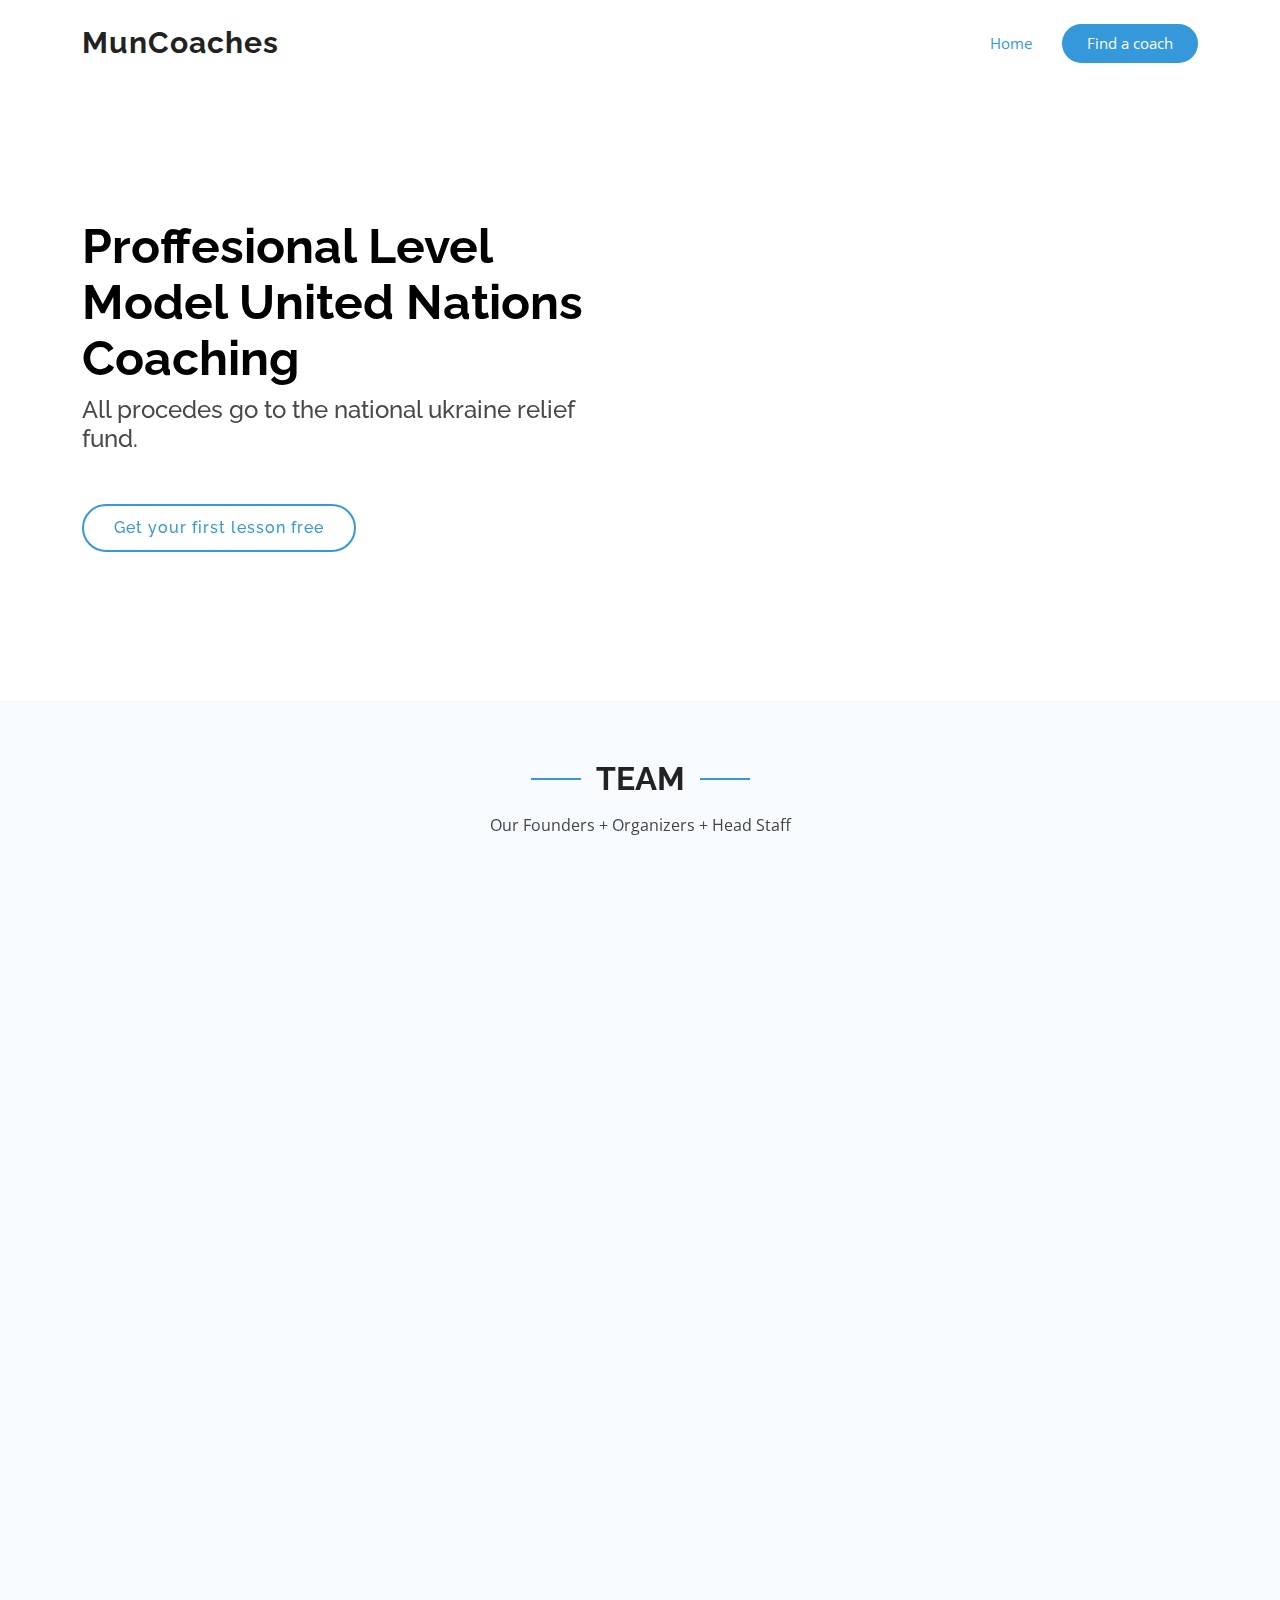
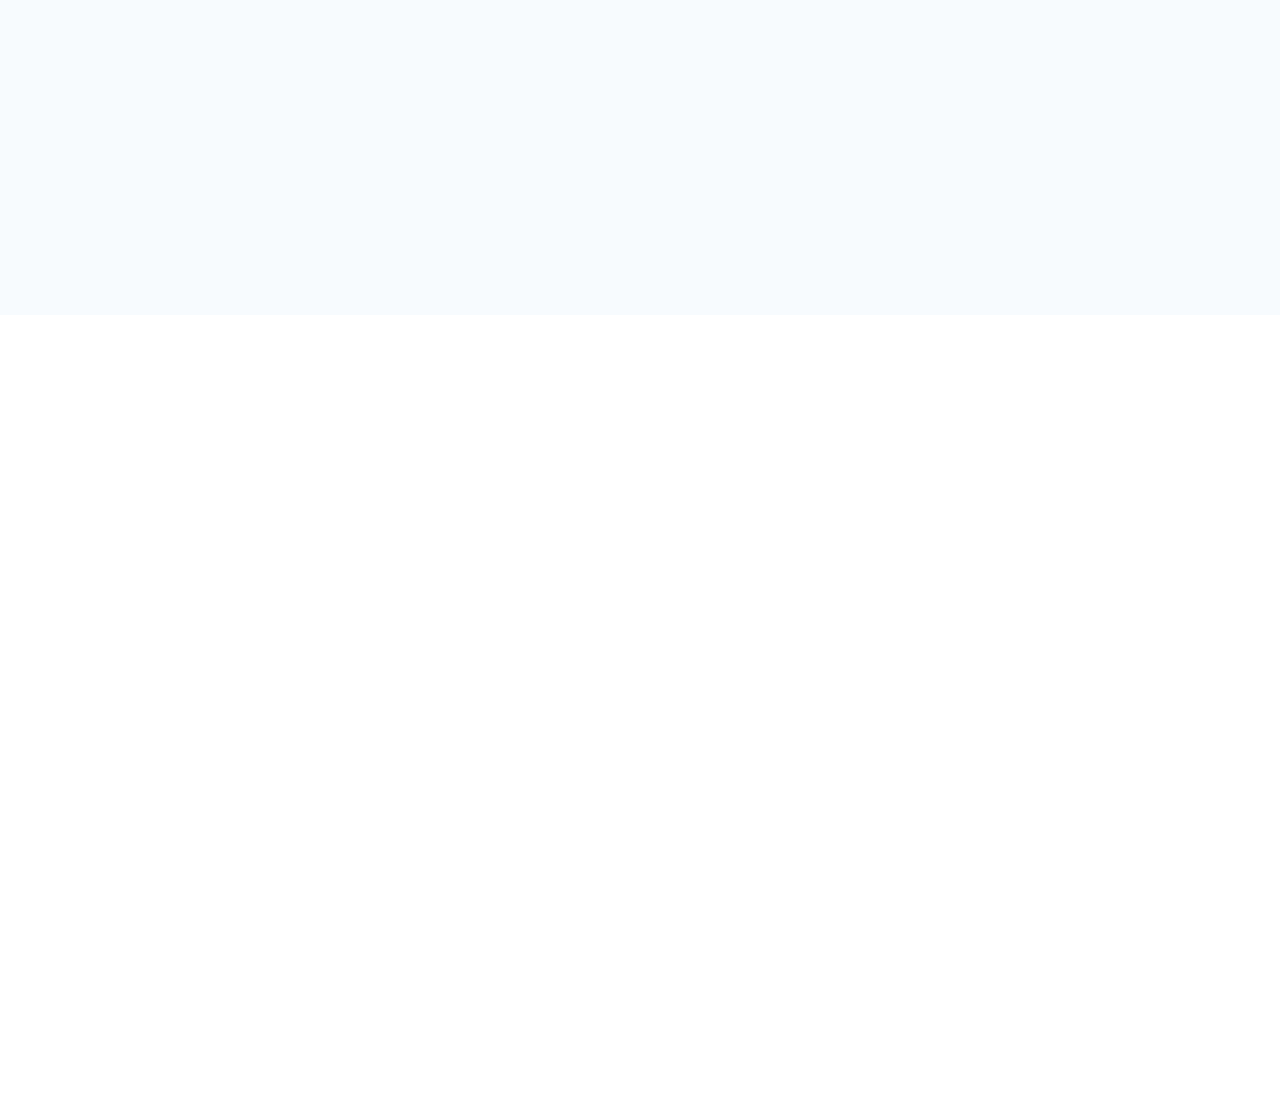
==== index.html @ b5eccc02 "A MUN Coaching site" ====
<!DOCTYPE html>
<html lang="en">

<head>
  <meta charset="utf-8">
  <meta content="width=device-width, initial-scale=1.0" name="viewport">

  <title>MunCoaches</title>
  <meta content="" name="description">
  <meta content="" name="keywords">

  <!-- Favicons -->
  <link href="https://cdn.pixabay.com/photo/2014/04/02/10/23/united-nations-303670_1280.png" rel="icon">
  <link href="https://cdn.pixabay.com/photo/2014/04/02/10/23/united-nations-303670_1280.png" rel="apple-touch-icon">

  <!-- Google Fonts -->
  <link href="https://fonts.googleapis.com/css?family=Open+Sans:300,300i,400,400i,600,600i,700,700i|Raleway:300,300i,400,400i,500,500i,600,600i,700,700i|Poppins:300,300i,400,400i,500,500i,600,600i,700,700i" rel="stylesheet">

  <!-- Vendor CSS Files -->
  <link href="assets/vendor/aos/aos.css" rel="stylesheet">
  <link href="assets/vendor/bootstrap/css/bootstrap.min.css" rel="stylesheet">
  <link href="assets/vendor/bootstrap-icons/bootstrap-icons.css" rel="stylesheet">
  <link href="assets/vendor/boxicons/css/boxicons.min.css" rel="stylesheet">
  <link href="assets/vendor/glightbox/css/glightbox.min.css" rel="stylesheet">
  <link href="assets/vendor/remixicon/remixicon.css" rel="stylesheet">
  <link href="assets/vendor/swiper/swiper-bundle.min.css" rel="stylesheet">

  <!-- Template Main CSS File -->
  <link href="assets/css/style.css" rel="stylesheet">

  <!-- =======================================================
  * Template Name: Vesperr - v4.7.0
  * Template URL: https://bootstrapmade.com/vesperr-free-bootstrap-template/
  * Author: BootstrapMade.com
  * License: https://bootstrapmade.com/license/
  ======================================================== -->
</head>

<body>

  <!-- ======= Header ======= -->
  <header id="header" class="fixed-top d-flex align-items-center">
    <div class="container d-flex align-items-center justify-content-between">

      <div class="logo">
        <h1><a href="index.html">MunCoaches</a></h1>
        <!-- Uncomment below if you prefer to use an image logo -->
        <!-- <a href="index.html"><img src="assets/img/logo.png" alt="" class="img-fluid"></a>-->
      </div>

      <nav id="navbar" class="navbar">
        <ul>
          <li><a class="nav-link scrollto active" href="index.html">Home</a></li>
          <li><a class="getstarted scrollto" href="coaches.html">Find a coach</a></li>
        </ul>
        <i class="bi bi-list mobile-nav-toggle"></i>
      </nav><!-- .navbar -->

    </div>
  </header><!-- End Header -->

  <!-- ======= Hero Section ======= -->
  <section id="hero" class="d-flex align-items-center">

    <div class="container">
      <div class="row">
        <div class="col-lg-6 pt-5 pt-lg-0 order-2 order-lg-1 d-flex flex-column justify-content-center">
          <h1 data-aos="fade-up">Proffesional Level Model United Nations Coaching</h1>
          <h2 data-aos="fade-up" data-aos-delay="400">All procedes go to the national ukraine relief fund.</h2>
          <div data-aos="fade-up" data-aos-delay="800">
            <a href="coaches.html" class="btn-get-started scrollto">Get your first lesson free</a>
          </div>
        </div>
        <div class="col-lg-6 order-1 order-lg-2 hero-img" data-aos="fade-left" data-aos-delay="200">
          <img src="https://cdn.pixabay.com/photo/2014/04/02/10/23/united-nations-303670_1280.png" class="img-fluid animated" alt="" width="420px" hieght="420px">
        </div>
      </div>
    </div>

  </section><!-- End Hero -->

  <main id="main">


  

    
    <!-- ======= Team Section ======= -->
    <section id="team" class="team section-bg">
      <div class="container">

        <div class="section-title" data-aos="fade-up">
          <h2>Team</h2>
          <p>Our Founders + Organizers + Head Staff</p>
        </div>

        <div class="row">

          <div class="col-lg-3 col-md-6 d-flex align-items-stretch">
            <div class="member" data-aos="fade-up" data-aos-delay="100">
              <div class="member-img">
                <img src="assets/img/team/team-1.jpg" class="img-fluid" alt="">
                <div class="social">
                  <a href="https://www.instagram.com/ethansmus/" target="_blank" rel="noopener noreferrer" class="btn-learn-more"><i class="bi bi-instagram"></i></a>
                  <a href=""><i class="bi bi-linkedin"></i></a>
                </div>
              </div>
              <div class="member-info">
                <h4>Ethan Curtis</h4>
                <span>Founder, Business Leader, Premium Coach</span>
              </div>
            </div>
          </div>

          <div class="col-lg-3 col-md-6 d-flex align-items-stretch">
            <div class="member" data-aos="fade-up" data-aos-delay="200">
              <div class="member-img">
                <img src="assets/img/team/team-2.jpg" class="img-fluid" alt="">
                <div class="social">
                  <a href="https://www.instagram.com/ethansmus/" target="_blank" rel="noopener noreferrer" class="btn-learn-more"><i class="bi bi-instagram"></i></a>
                  <a href=""><i class="bi bi-linkedin"></i></a>
                </div>
              </div>
              <div class="member-info">
                <h4>Sarah Jhonson</h4>
                <span>Product Manager</span>
              </div>
            </div>
          </div>

          <div class="col-lg-3 col-md-6 d-flex align-items-stretch">
            <div class="member" data-aos="fade-up" data-aos-delay="300">
              <div class="member-img">
                <img src="assets/img/team/team-3.jpg" class="img-fluid" alt="">
                <div class="social">
                  <a href="https://www.instagram.com/ethansmus/" target="_blank" rel="noopener noreferrer" class="btn-learn-more"><i class="bi bi-instagram"></i></a>
                  <a href=""><i class="bi bi-linkedin"></i></a>
                </div>
              </div>
              <div class="member-info">
                <h4>William Anderson</h4>
                <span>CTO</span>
              </div>
            </div>
          </div>

          <div class="col-lg-3 col-md-6 d-flex align-items-stretch">
            <div class="member" data-aos="fade-up" data-aos-delay="400">
              <div class="member-img">
                <img src="assets/img/team/team-4.jpg" class="img-fluid" alt="">
                <div class="social">
                  <a href="https://www.instagram.com/ethansmus/" target="_blank" rel="noopener noreferrer" class="btn-learn-more"><i class="bi bi-instagram"></i></a>
                  <a href=""><i class="bi bi-linkedin"></i></a>
                </div>
              </div>
              <div class="member-info">
                <h4>Amanda Jepson</h4>
                <span>Accountant</span>
              </div>
            </div>
          </div>

        </div>

      </div>
    </section><!-- End Team Section -->

    <!-- ======= Testimonials Section ======= -->
    <section id="testimonials" class="testimonials section-bg">
      <div class="container">

        <div class="section-title" data-aos="fade-up">
          <h2>Feedback</h2>
          <p>Feeback from past students</p>
        </div>

        <div class="testimonials-slider swiper" data-aos="fade-up" data-aos-delay="100">
          <div class="swiper-wrapper">

            <div class="swiper-slide">
              <div class="testimonial-wrap">
                <div class="testimonial-item">
                  <img src="https://cdn-icons-png.flaticon.com/512/149/149071.png" class="testimonial-img" alt="">
                  <h3>Andres Martin</h3>
                  <h4>Highschool Student</h4>
                  <p>
                    <i class="bx bxs-quote-alt-left quote-icon-left"></i>
                    This MUN training curriculm is super cool. I am now confident when debating and have had a wonderful experience, learned tons, and won many awards as a result. 
                    <i class="bx bxs-quote-alt-right quote-icon-right"></i>
                  </p>
                </div>
              </div>
            </div><!-- End testimonial item -->

            <div class="swiper-slide">
              <div class="testimonial-wrap">
                <div class="testimonial-item">
                  <img src="https://cdn-icons-png.flaticon.com/512/149/149071.png" class="testimonial-img" alt="">
                  <h3>Emily Brown</h3>
                  <h4>Middle School Student</h4>
                  <p>
                    <i class="bx bxs-quote-alt-left quote-icon-left"></i>
                    I first was quite speculative but applied for my first lesson because it was free. After taking multiple more I have greatly improved.
                    <i class="bx bxs-quote-alt-right quote-icon-right"></i>
                  </p>
                </div>
              </div>
            </div><!-- End testimonial item -->

            <div class="swiper-slide">
              <div class="testimonial-wrap">
                <div class="testimonial-item">
                  <img src="https://cdn-icons-png.flaticon.com/512/149/149071.png" class="testimonial-img" alt="">
                  <h3>Jena Karlis</h3>
                  <h4>Middle School Student</h4>
                  <p>
                    <i class="bx bxs-quote-alt-left quote-icon-left"></i>
                    This site has helped me so much!!! I am now ready for my next conference! 
                    <i class="bx bxs-quote-alt-right quote-icon-right"></i>
                  </p>
                </div>
              </div>
            </div><!-- End testimonial item -->

            <div class="swiper-slide">
              <div class="testimonial-wrap">
                <div class="testimonial-item">
                  <img src="https://cdn-icons-png.flaticon.com/512/149/149071.png" class="testimonial-img" alt="">
                  <h3>Matt Brandon</h3>
                  <h4>Highschool Student</h4>
                  <p>
                    <i class="bx bxs-quote-alt-left quote-icon-left"></i>
                    The coaches here are just amazing people. I learned, achieved, and, most importantly, had a great time! If you are at all speculative, I encourage you to give it a try, its free!
                    <i class="bx bxs-quote-alt-right quote-icon-right"></i>
                  </p>
                </div>
              </div>
            </div><!-- End testimonial item -->

            <div class="swiper-slide">
              <div class="testimonial-wrap">
                <div class="testimonial-item">
                  <img src="https://cdn-icons-png.flaticon.com/512/149/149071.png" class="testimonial-img" alt="">
                  <h3>Jamie Smith</h3>
                  <h4>Middle School Student</h4>
                  <p>
                    <i class="bx bxs-quote-alt-left quote-icon-left"></i>
                    Thanks for this, I had a great time and learned a ton all the while.
                    <i class="bx bxs-quote-alt-right quote-icon-right"></i>
                  </p>
                </div>
              </div>
            </div><!-- End testimonial item -->

          </div>
          <div class="swiper-pagination"></div>
        </div>

      </div>
    </section><!-- End Testimonials Section -->

   
    <!-- ======= About Us Section ======= -->
    <section id="about" class="about">
      <div class="container">

        <div class="section-title" data-aos="fade-up">
          <h2>About Us</h2>
        </div>

        <div class="row content">
          <div class="col-lg-6" data-aos="fade-up" data-aos-delay="150">
            <p>
              Our mission is to help students achieve there goals for MUN. We also have deep compassion for and interest in helping individuals who have suffered as a result of ongoing russian-ukraine crisis. Because of this, we have decided to put 100% of our procedes towards the UN Ukraine Humanitarian Fund.
            </p>
            <ul>
              <li><i class="ri-check-double-line"></i> 100% of proceeds go to MUN Humanitarian relief fund</li>
              <li><i class="ri-check-double-line"></i> Lessons are quite cheep relative to similar coaching sites</li>
              <li><i class="ri-check-double-line"></i> The first lesson is a free trial</li>
            </ul>
          </div>
          <div class="col-lg-6 pt-4 pt-lg-0" data-aos="fade-up" data-aos-delay="300">
            <p>
              We truly believe in this organization cause and highly encourage you to donate directly.
            </p>
            <a href="https://crisisrelief.un.org/t/ukraine" target="_blank" rel="noopener noreferrer" class="btn-learn-more">Donate Directly</a>
          </div>
        </div>

      </div>
    </section><!-- End About Us Section -->

    <!-- ======= Contact Section ======= -->
    <section id="contact" class="contact">
      <div class="container">

        <div class="section-title" data-aos="fade-up">
          <h2>Socials</h2>
        </div>
        <center>
          <div class="col-lg-9 col-md-12" data-aos="fade-up" data-aos-delay="100">
            <div class="contact-about">
              <p>If you are interested in recieving some MUN coaching, have a question about our business, or wish to support us, please don't hesitate to contact us directly through the social media links listed below</p>
              <br>
              <div class="social-links">
                <a href="#" class="twitter"><i class="bi bi-twitter"></i></a>
                <a href="#" class="facebook"><i class="bi bi-facebook"></i></a>
                <a href="#" class="instagram"><i class="bi bi-instagram"></i></a>
                <a href="#" class="linkedin"><i class="bi bi-linkedin"></i></a>
              </div>
            </div>
          </div>
          </center>


          

      </div>
    </section><!-- End Contact Section -->


  <a href="#" class="back-to-top d-flex align-items-center justify-content-center"><i class="bi bi-arrow-up-short"></i></a>

  <!-- Vendor JS Files -->
  <script src="assets/vendor/purecounter/purecounter.js"></script>
  <script src="assets/vendor/aos/aos.js"></script>
  <script src="assets/vendor/bootstrap/js/bootstrap.bundle.min.js"></script>
  <script src="assets/vendor/glightbox/js/glightbox.min.js"></script>
  <script src="assets/vendor/isotope-layout/isotope.pkgd.min.js"></script>
  <script src="assets/vendor/swiper/swiper-bundle.min.js"></script>
  <script src="assets/vendor/php-email-form/validate.js"></script>

  <!-- Template Main JS File -->
  <script src="assets/js/main.js"></script>

</body>

</html>
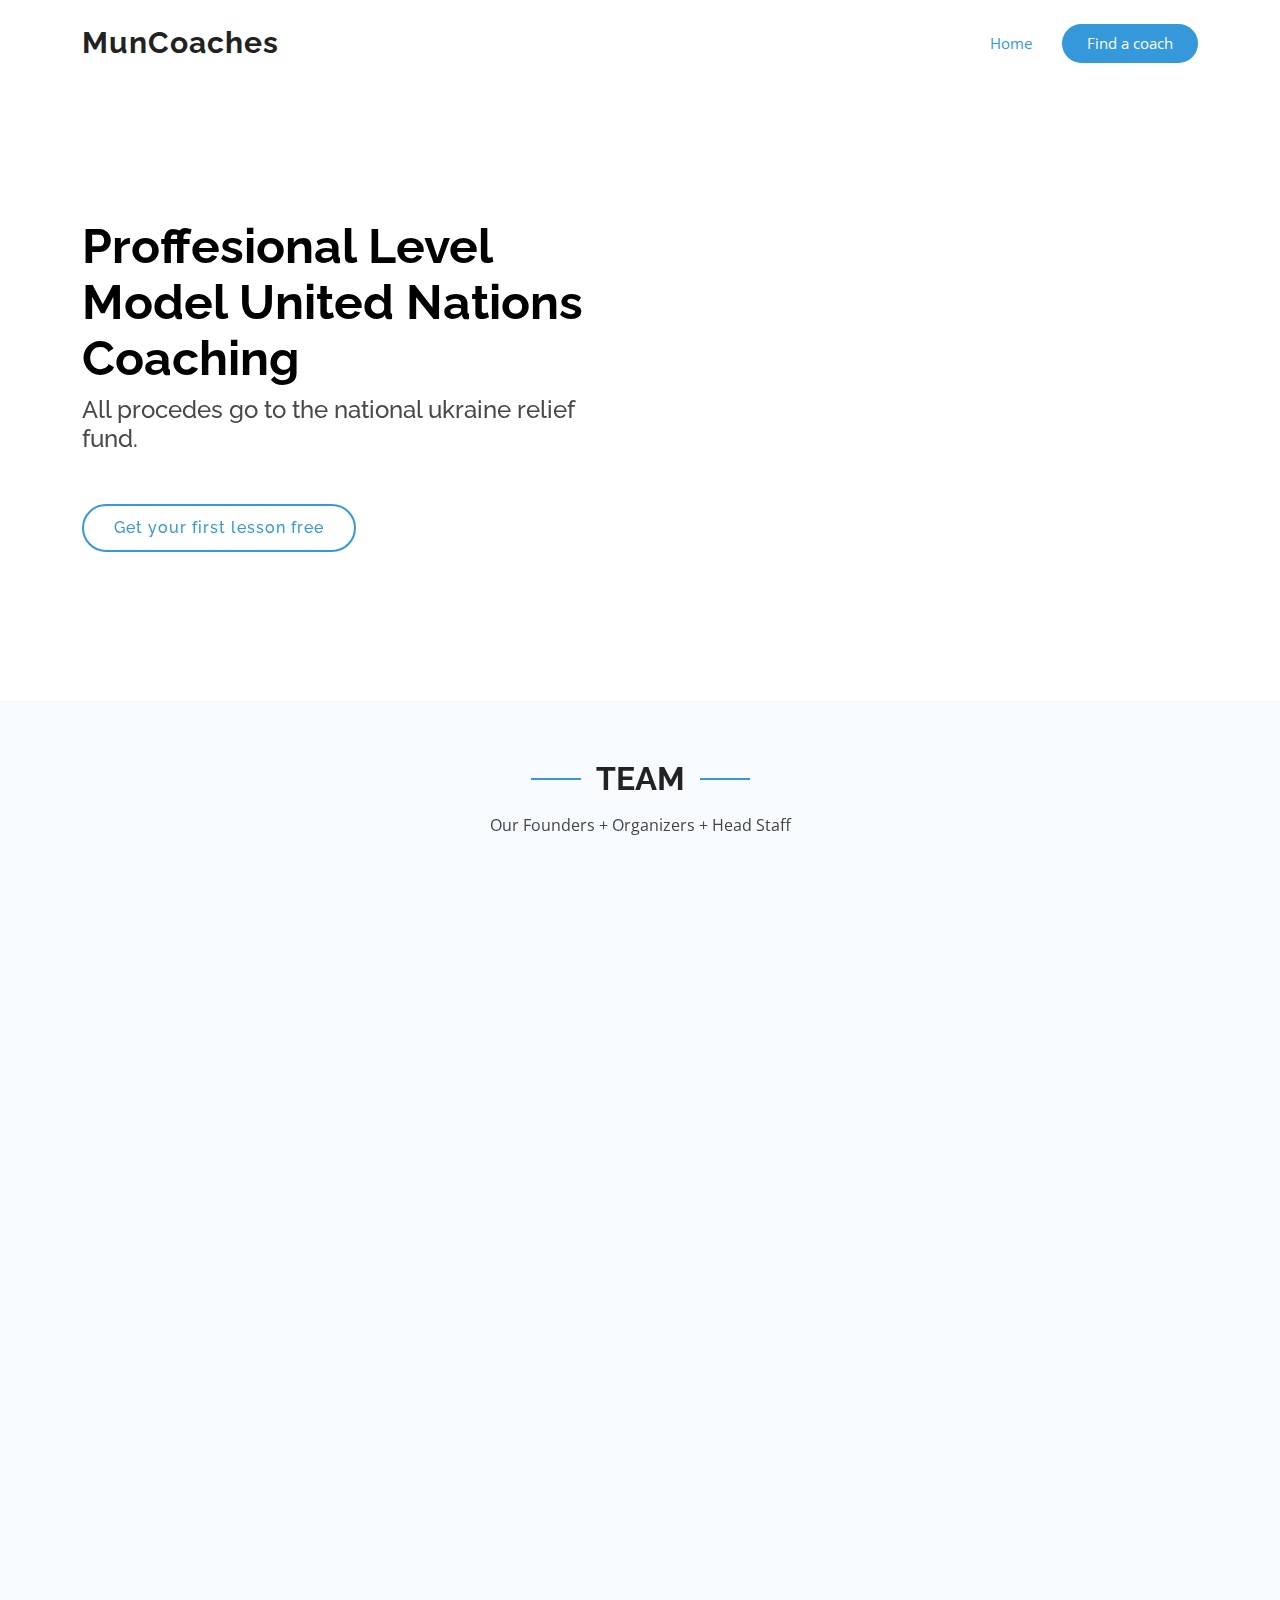
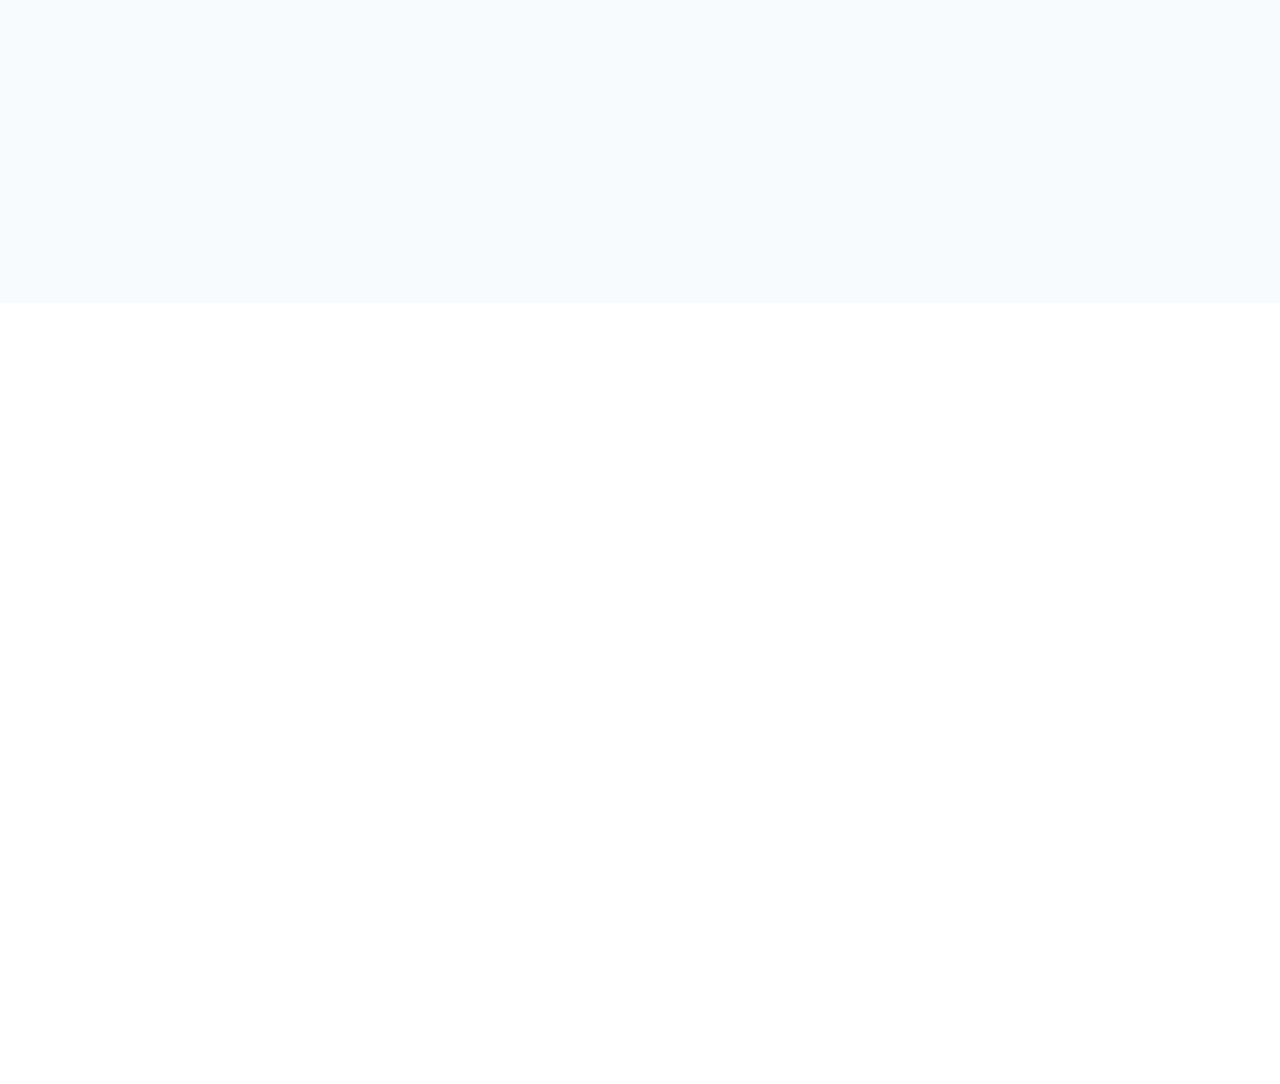
==== commit c77868ae: "MUNCoaches V2" ====
--- a/index.html
+++ b/index.html
@@ -99,7 +99,7 @@
           <div class="col-lg-3 col-md-6 d-flex align-items-stretch">
             <div class="member" data-aos="fade-up" data-aos-delay="100">
               <div class="member-img">
-                <img src="assets/img/team/team-1.jpg" class="img-fluid" alt="">
+                <img src="https://itzxizz.github.io/ZMUN/ethan.jpg" class="img-fluid" alt="">
                 <div class="social">
                   <a href="https://www.instagram.com/ethansmus/" target="_blank" rel="noopener noreferrer" class="btn-learn-more"><i class="bi bi-instagram"></i></a>
                   <a href=""><i class="bi bi-linkedin"></i></a>
@@ -107,7 +107,7 @@
               </div>
               <div class="member-info">
                 <h4>Ethan Curtis</h4>
-                <span>Founder, Business Leader, Premium Coach</span>
+                <span>Founder, Organizer, Premium Coach</span>
               </div>
             </div>
           </div>
@@ -115,7 +115,7 @@
           <div class="col-lg-3 col-md-6 d-flex align-items-stretch">
             <div class="member" data-aos="fade-up" data-aos-delay="200">
               <div class="member-img">
-                <img src="assets/img/team/team-2.jpg" class="img-fluid" alt="">
+                <img src="https://cdn-icons-png.flaticon.com/512/149/149071.png" class="img-fluid" alt="">
                 <div class="social">
                   <a href="https://www.instagram.com/ethansmus/" target="_blank" rel="noopener noreferrer" class="btn-learn-more"><i class="bi bi-instagram"></i></a>
                   <a href=""><i class="bi bi-linkedin"></i></a>
@@ -123,7 +123,7 @@
               </div>
               <div class="member-info">
                 <h4>Sarah Jhonson</h4>
-                <span>Product Manager</span>
+                <span>Coach</span>
               </div>
             </div>
           </div>
@@ -131,7 +131,7 @@
           <div class="col-lg-3 col-md-6 d-flex align-items-stretch">
             <div class="member" data-aos="fade-up" data-aos-delay="300">
               <div class="member-img">
-                <img src="assets/img/team/team-3.jpg" class="img-fluid" alt="">
+                <img src="https://cdn-icons-png.flaticon.com/512/149/149071.png" class="img-fluid" alt="">
                 <div class="social">
                   <a href="https://www.instagram.com/ethansmus/" target="_blank" rel="noopener noreferrer" class="btn-learn-more"><i class="bi bi-instagram"></i></a>
                   <a href=""><i class="bi bi-linkedin"></i></a>
@@ -139,7 +139,7 @@
               </div>
               <div class="member-info">
                 <h4>William Anderson</h4>
-                <span>CTO</span>
+                <span>Coach</span>
               </div>
             </div>
           </div>
@@ -147,15 +147,15 @@
           <div class="col-lg-3 col-md-6 d-flex align-items-stretch">
             <div class="member" data-aos="fade-up" data-aos-delay="400">
               <div class="member-img">
-                <img src="assets/img/team/team-4.jpg" class="img-fluid" alt="">
+                <img src="assets/img/team/Yingfan.jpg" class="img-fluid" alt="">
                 <div class="social">
                   <a href="https://www.instagram.com/ethansmus/" target="_blank" rel="noopener noreferrer" class="btn-learn-more"><i class="bi bi-instagram"></i></a>
                   <a href=""><i class="bi bi-linkedin"></i></a>
                 </div>
               </div>
               <div class="member-info">
-                <h4>Amanda Jepson</h4>
-                <span>Accountant</span>
+                <h4>Yingfan Bai</h4>
+                <span>Founder, Organizer, Premium Coach</span>
               </div>
             </div>
           </div>
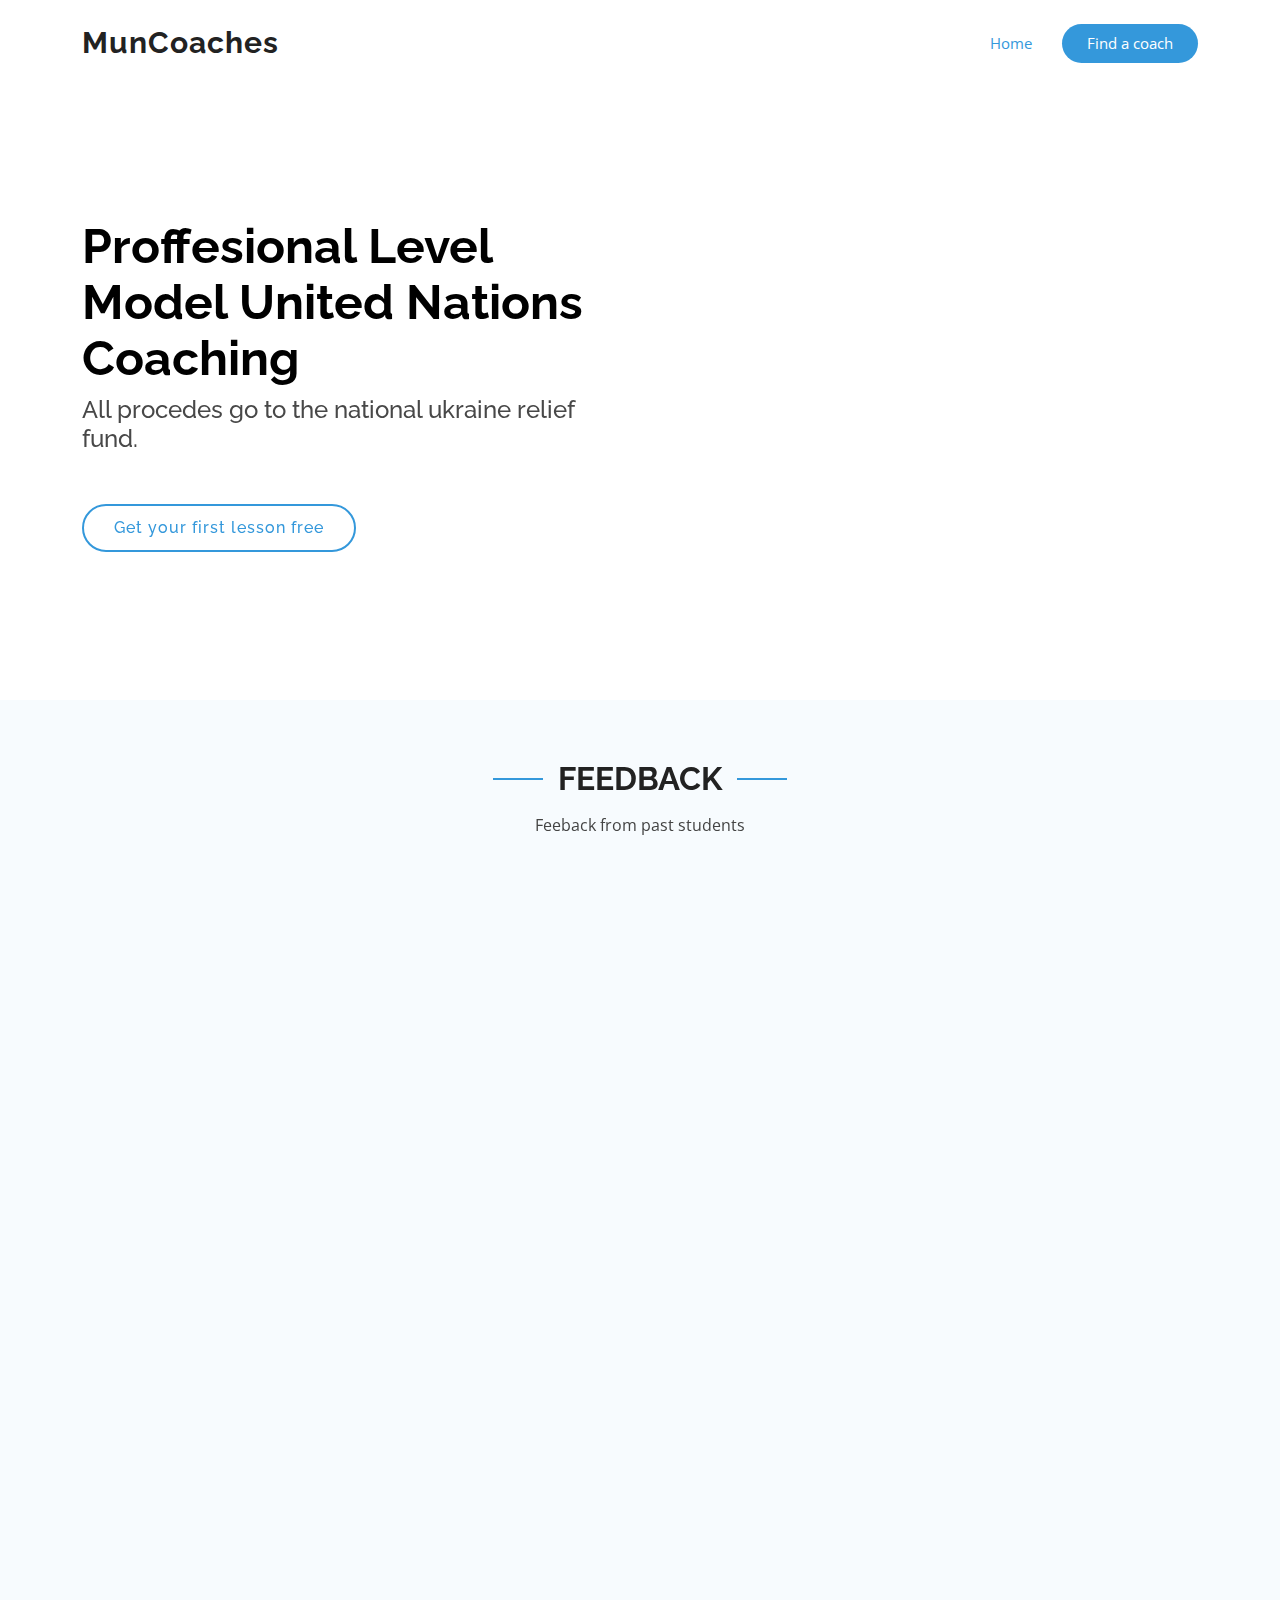
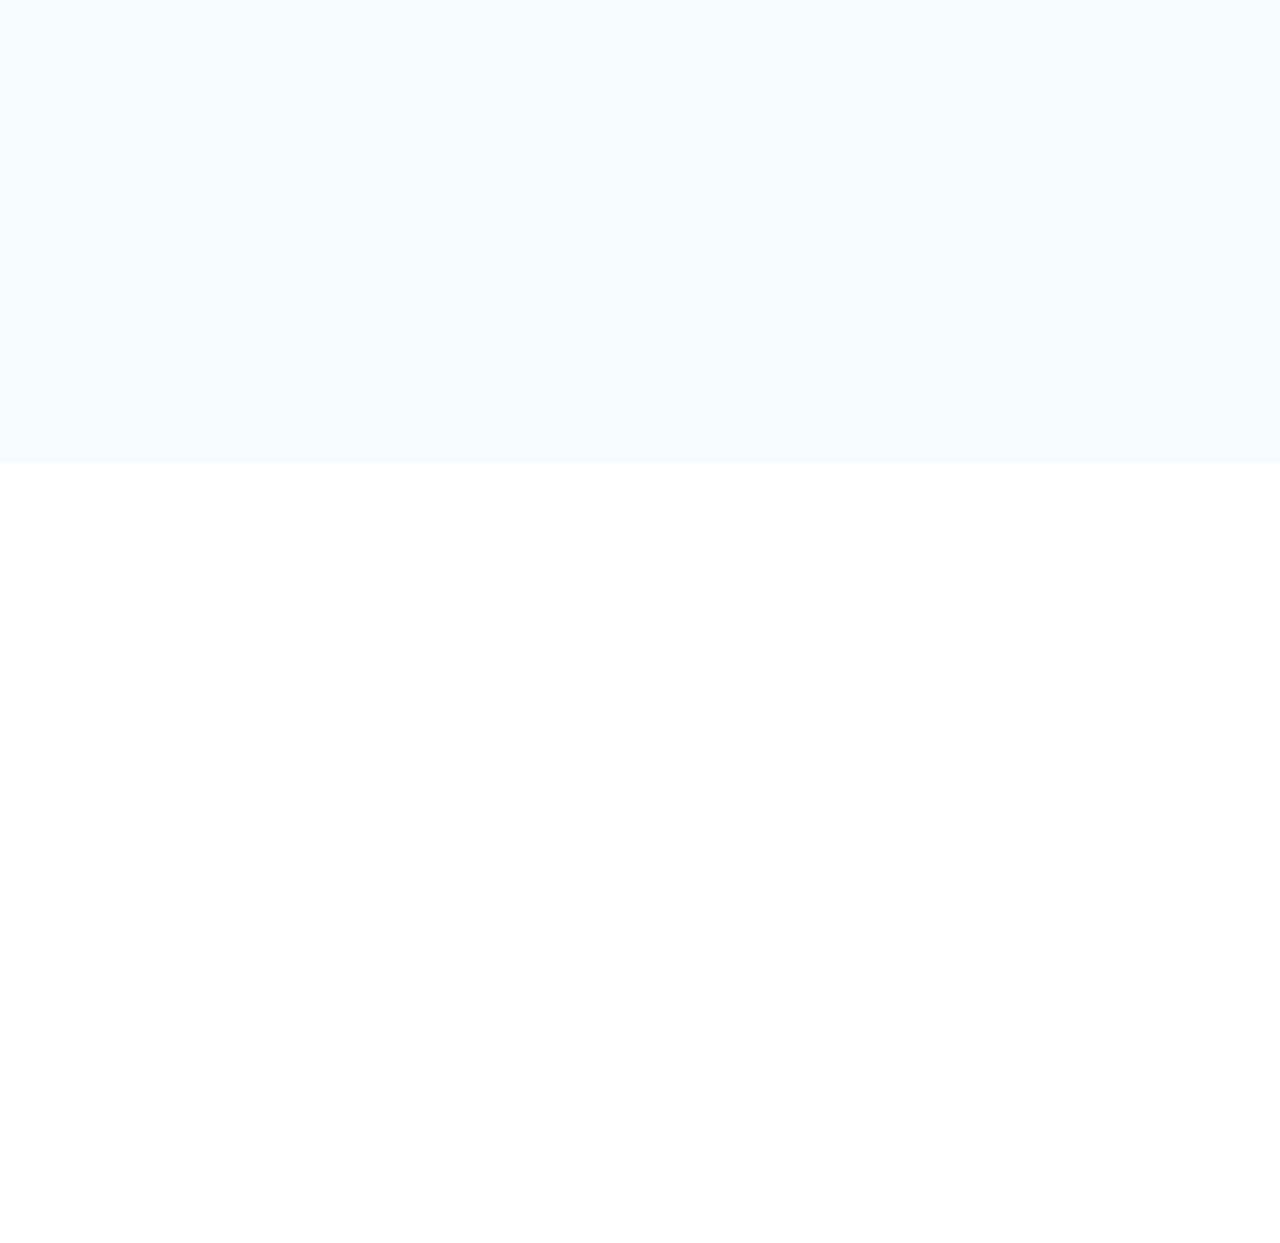
==== commit e9f4cfc7: "Update index.html" ====
--- a/index.html
+++ b/index.html
@@ -86,6 +86,102 @@
 
     
     <!-- ======= Team Section ======= -->
+    
+
+    <!-- ======= Testimonials Section ======= -->
+    <section id="testimonials" class="testimonials section-bg">
+      <div class="container">
+
+        <div class="section-title" data-aos="fade-up">
+          <h2>Feedback</h2>
+          <p>Feeback from past students</p>
+        </div>
+
+        <div class="testimonials-slider swiper" data-aos="fade-up" data-aos-delay="100">
+          <div class="swiper-wrapper">
+
+            <div class="swiper-slide">
+              <div class="testimonial-wrap">
+                <div class="testimonial-item">
+                  <img src="https://cdn-icons-png.flaticon.com/512/149/149071.png" class="testimonial-img" alt="">
+                  <h3>Andres Martin</h3>
+                  <h4>Highschool Student</h4>
+                  <p>
+                    <i class="bx bxs-quote-alt-left quote-icon-left"></i>
+                    This MUN training curriculm is super cool. I am now confident when debating and have had a wonderful experience, learned tons, and won many awards as a result. 
+                    <i class="bx bxs-quote-alt-right quote-icon-right"></i>
+                  </p>
+                </div>
+              </div>
+            </div><!-- End testimonial item -->
+
+            <div class="swiper-slide">
+              <div class="testimonial-wrap">
+                <div class="testimonial-item">
+                  <img src="https://cdn-icons-png.flaticon.com/512/149/149071.png" class="testimonial-img" alt="">
+                  <h3>Emily Brown</h3>
+                  <h4>Middle School Student</h4>
+                  <p>
+                    <i class="bx bxs-quote-alt-left quote-icon-left"></i>
+                    I first was quite speculative but applied for my first lesson because it was free. After taking multiple more I have greatly improved.
+                    <i class="bx bxs-quote-alt-right quote-icon-right"></i>
+                  </p>
+                </div>
+              </div>
+            </div><!-- End testimonial item -->
+
+            <div class="swiper-slide">
+              <div class="testimonial-wrap">
+                <div class="testimonial-item">
+                  <img src="https://cdn-icons-png.flaticon.com/512/149/149071.png" class="testimonial-img" alt="">
+                  <h3>Jena Karlis</h3>
+                  <h4>Middle School Student</h4>
+                  <p>
+                    <i class="bx bxs-quote-alt-left quote-icon-left"></i>
+                    This site has helped me so much!!! I am now ready for my next conference! 
+                    <i class="bx bxs-quote-alt-right quote-icon-right"></i>
+                  </p>
+                </div>
+              </div>
+            </div><!-- End testimonial item -->
+
+            <div class="swiper-slide">
+              <div class="testimonial-wrap">
+                <div class="testimonial-item">
+                  <img src="https://cdn-icons-png.flaticon.com/512/149/149071.png" class="testimonial-img" alt="">
+                  <h3>Matt Brandon</h3>
+                  <h4>Highschool Student</h4>
+                  <p>
+                    <i class="bx bxs-quote-alt-left quote-icon-left"></i>
+                    The coaches here are just amazing people. I learned, achieved, and, most importantly, had a great time! If you are at all speculative, I encourage you to give it a try, its free!
+                    <i class="bx bxs-quote-alt-right quote-icon-right"></i>
+                  </p>
+                </div>
+              </div>
+            </div><!-- End testimonial item -->
+
+            <div class="swiper-slide">
+              <div class="testimonial-wrap">
+                <div class="testimonial-item">
+                  <img src="https://cdn-icons-png.flaticon.com/512/149/149071.png" class="testimonial-img" alt="">
+                  <h3>Jamie Smith</h3>
+                  <h4>Middle School Student</h4>
+                  <p>
+                    <i class="bx bxs-quote-alt-left quote-icon-left"></i>
+                    Thanks for this, I had a great time and learned a ton all the while.
+                    <i class="bx bxs-quote-alt-right quote-icon-right"></i>
+                  </p>
+                </div>
+              </div>
+            </div><!-- End testimonial item -->
+
+          </div>
+          <div class="swiper-pagination"></div>
+        </div>
+
+      </div>
+    </section><!-- End Testimonials Section -->
+
     <section id="team" class="team section-bg">
       <div class="container">
 
@@ -95,9 +191,9 @@
         </div>
 
         <div class="row">
-
-          <div class="col-lg-3 col-md-6 d-flex align-items-stretch">
-            <div class="member" data-aos="fade-up" data-aos-delay="100">
+            <center>
+            <div class="col-lg-4 col-md-8 d-flex ">
+            <div class="member" data-aos="fade-up" data-aos-delay="100" id="member1231">
               <div class="member-img">
                 <img src="https://itzxizz.github.io/ZMUN/ethan.jpg" class="img-fluid" alt="">
                 <div class="social">
@@ -111,40 +207,7 @@
               </div>
             </div>
           </div>
-
-          <div class="col-lg-3 col-md-6 d-flex align-items-stretch">
-            <div class="member" data-aos="fade-up" data-aos-delay="200">
-              <div class="member-img">
-                <img src="https://cdn-icons-png.flaticon.com/512/149/149071.png" class="img-fluid" alt="">
-                <div class="social">
-                  <a href="https://www.instagram.com/ethansmus/" target="_blank" rel="noopener noreferrer" class="btn-learn-more"><i class="bi bi-instagram"></i></a>
-                  <a href=""><i class="bi bi-linkedin"></i></a>
-                </div>
-              </div>
-              <div class="member-info">
-                <h4>Sarah Jhonson</h4>
-                <span>Coach</span>
-              </div>
-            </div>
-          </div>
-
-          <div class="col-lg-3 col-md-6 d-flex align-items-stretch">
-            <div class="member" data-aos="fade-up" data-aos-delay="300">
-              <div class="member-img">
-                <img src="https://cdn-icons-png.flaticon.com/512/149/149071.png" class="img-fluid" alt="">
-                <div class="social">
-                  <a href="https://www.instagram.com/ethansmus/" target="_blank" rel="noopener noreferrer" class="btn-learn-more"><i class="bi bi-instagram"></i></a>
-                  <a href=""><i class="bi bi-linkedin"></i></a>
-                </div>
-              </div>
-              <div class="member-info">
-                <h4>William Anderson</h4>
-                <span>Coach</span>
-              </div>
-            </div>
-          </div>
-
-          <div class="col-lg-3 col-md-6 d-flex align-items-stretch">
+          <div class="col-lg-3 col-md-6 d-flex ">
             <div class="member" data-aos="fade-up" data-aos-delay="400">
               <div class="member-img">
                 <img src="assets/img/team/Yingfan.jpg" class="img-fluid" alt="">
@@ -159,107 +222,11 @@
               </div>
             </div>
           </div>
-
+          </center>
         </div>
 
       </div>
     </section><!-- End Team Section -->
-
-    <!-- ======= Testimonials Section ======= -->
-    <section id="testimonials" class="testimonials section-bg">
-      <div class="container">
-
-        <div class="section-title" data-aos="fade-up">
-          <h2>Feedback</h2>
-          <p>Feeback from past students</p>
-        </div>
-
-        <div class="testimonials-slider swiper" data-aos="fade-up" data-aos-delay="100">
-          <div class="swiper-wrapper">
-
-            <div class="swiper-slide">
-              <div class="testimonial-wrap">
-                <div class="testimonial-item">
-                  <img src="https://cdn-icons-png.flaticon.com/512/149/149071.png" class="testimonial-img" alt="">
-                  <h3>Andres Martin</h3>
-                  <h4>Highschool Student</h4>
-                  <p>
-                    <i class="bx bxs-quote-alt-left quote-icon-left"></i>
-                    This MUN training curriculm is super cool. I am now confident when debating and have had a wonderful experience, learned tons, and won many awards as a result. 
-                    <i class="bx bxs-quote-alt-right quote-icon-right"></i>
-                  </p>
-                </div>
-              </div>
-            </div><!-- End testimonial item -->
-
-            <div class="swiper-slide">
-              <div class="testimonial-wrap">
-                <div class="testimonial-item">
-                  <img src="https://cdn-icons-png.flaticon.com/512/149/149071.png" class="testimonial-img" alt="">
-                  <h3>Emily Brown</h3>
-                  <h4>Middle School Student</h4>
-                  <p>
-                    <i class="bx bxs-quote-alt-left quote-icon-left"></i>
-                    I first was quite speculative but applied for my first lesson because it was free. After taking multiple more I have greatly improved.
-                    <i class="bx bxs-quote-alt-right quote-icon-right"></i>
-                  </p>
-                </div>
-              </div>
-            </div><!-- End testimonial item -->
-
-            <div class="swiper-slide">
-              <div class="testimonial-wrap">
-                <div class="testimonial-item">
-                  <img src="https://cdn-icons-png.flaticon.com/512/149/149071.png" class="testimonial-img" alt="">
-                  <h3>Jena Karlis</h3>
-                  <h4>Middle School Student</h4>
-                  <p>
-                    <i class="bx bxs-quote-alt-left quote-icon-left"></i>
-                    This site has helped me so much!!! I am now ready for my next conference! 
-                    <i class="bx bxs-quote-alt-right quote-icon-right"></i>
-                  </p>
-                </div>
-              </div>
-            </div><!-- End testimonial item -->
-
-            <div class="swiper-slide">
-              <div class="testimonial-wrap">
-                <div class="testimonial-item">
-                  <img src="https://cdn-icons-png.flaticon.com/512/149/149071.png" class="testimonial-img" alt="">
-                  <h3>Matt Brandon</h3>
-                  <h4>Highschool Student</h4>
-                  <p>
-                    <i class="bx bxs-quote-alt-left quote-icon-left"></i>
-                    The coaches here are just amazing people. I learned, achieved, and, most importantly, had a great time! If you are at all speculative, I encourage you to give it a try, its free!
-                    <i class="bx bxs-quote-alt-right quote-icon-right"></i>
-                  </p>
-                </div>
-              </div>
-            </div><!-- End testimonial item -->
-
-            <div class="swiper-slide">
-              <div class="testimonial-wrap">
-                <div class="testimonial-item">
-                  <img src="https://cdn-icons-png.flaticon.com/512/149/149071.png" class="testimonial-img" alt="">
-                  <h3>Jamie Smith</h3>
-                  <h4>Middle School Student</h4>
-                  <p>
-                    <i class="bx bxs-quote-alt-left quote-icon-left"></i>
-                    Thanks for this, I had a great time and learned a ton all the while.
-                    <i class="bx bxs-quote-alt-right quote-icon-right"></i>
-                  </p>
-                </div>
-              </div>
-            </div><!-- End testimonial item -->
-
-          </div>
-          <div class="swiper-pagination"></div>
-        </div>
-
-      </div>
-    </section><!-- End Testimonials Section -->
-
-   
     <!-- ======= About Us Section ======= -->
     <section id="about" class="about">
       <div class="container">
@@ -335,4 +302,4 @@
 
 </body>
 
-</html>+</html>
